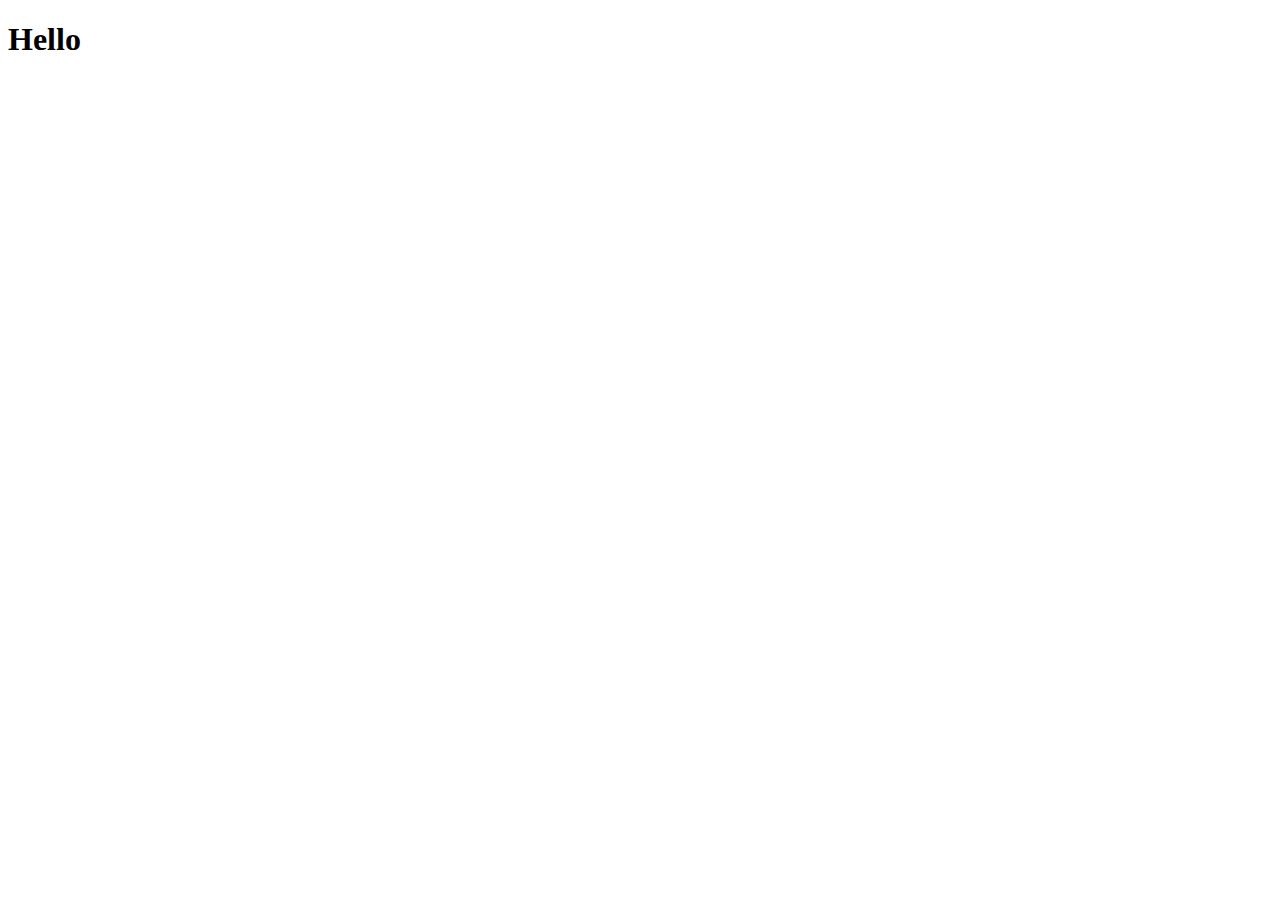
==== nilesh.html @ 814c146c "Initial commit" ====
<!DOCTYPE html>
<html lang="en">
<head>
    <meta charset="UTF-8">
    <meta name="viewport" content="width=device-width, initial-scale=1.0">
    <title>Document</title>
</head>
<body>
    <h1>Hello</h1>
</body>
</html>
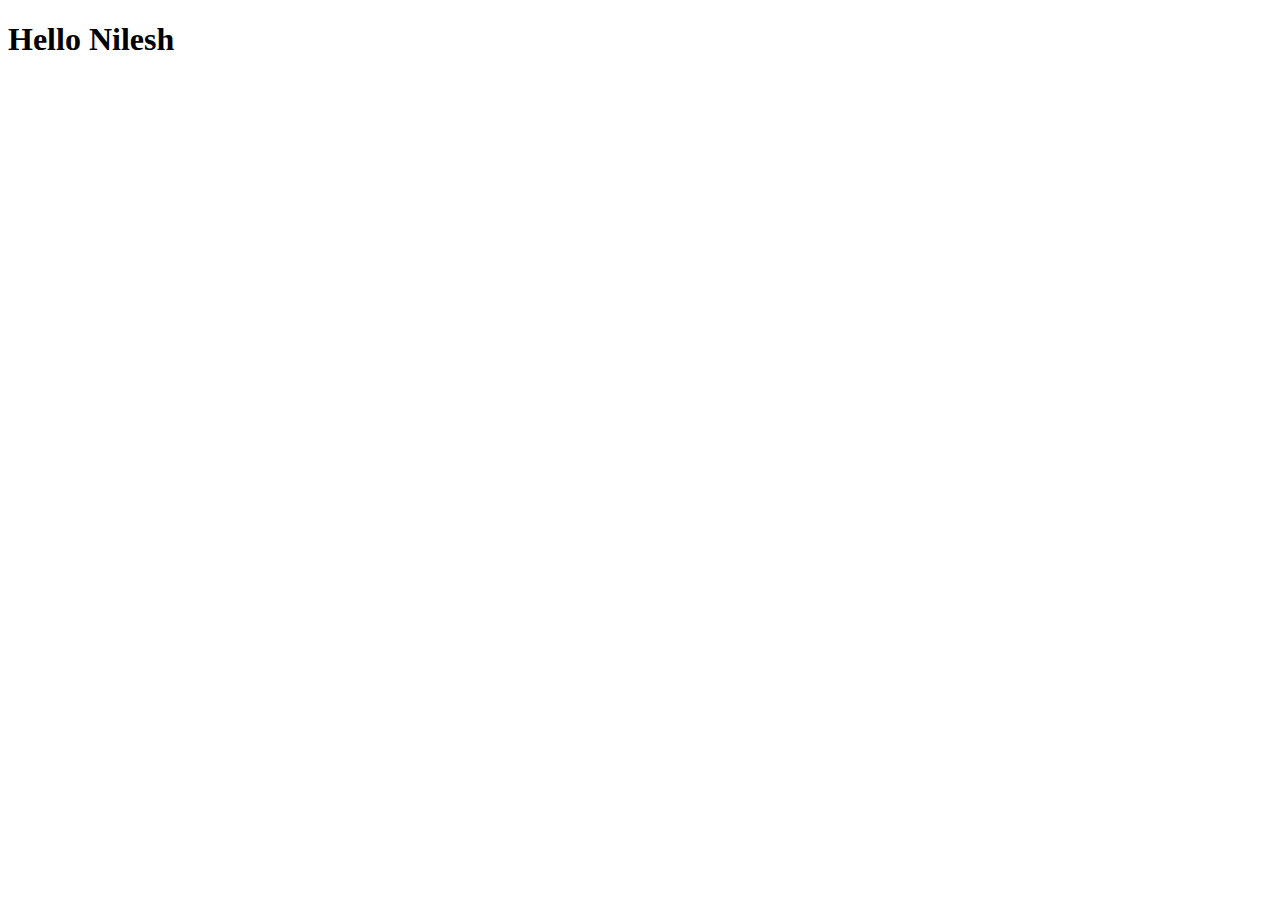
==== commit 5853deb0: "Initial commit" ====
--- a/nilesh.html
+++ b/nilesh.html
@@ -6,6 +6,6 @@
     <title>Document</title>
 </head>
 <body>
-    <h1>Hello</h1>
+    <h1>Hello Nilesh</h1>
 </body>
 </html>